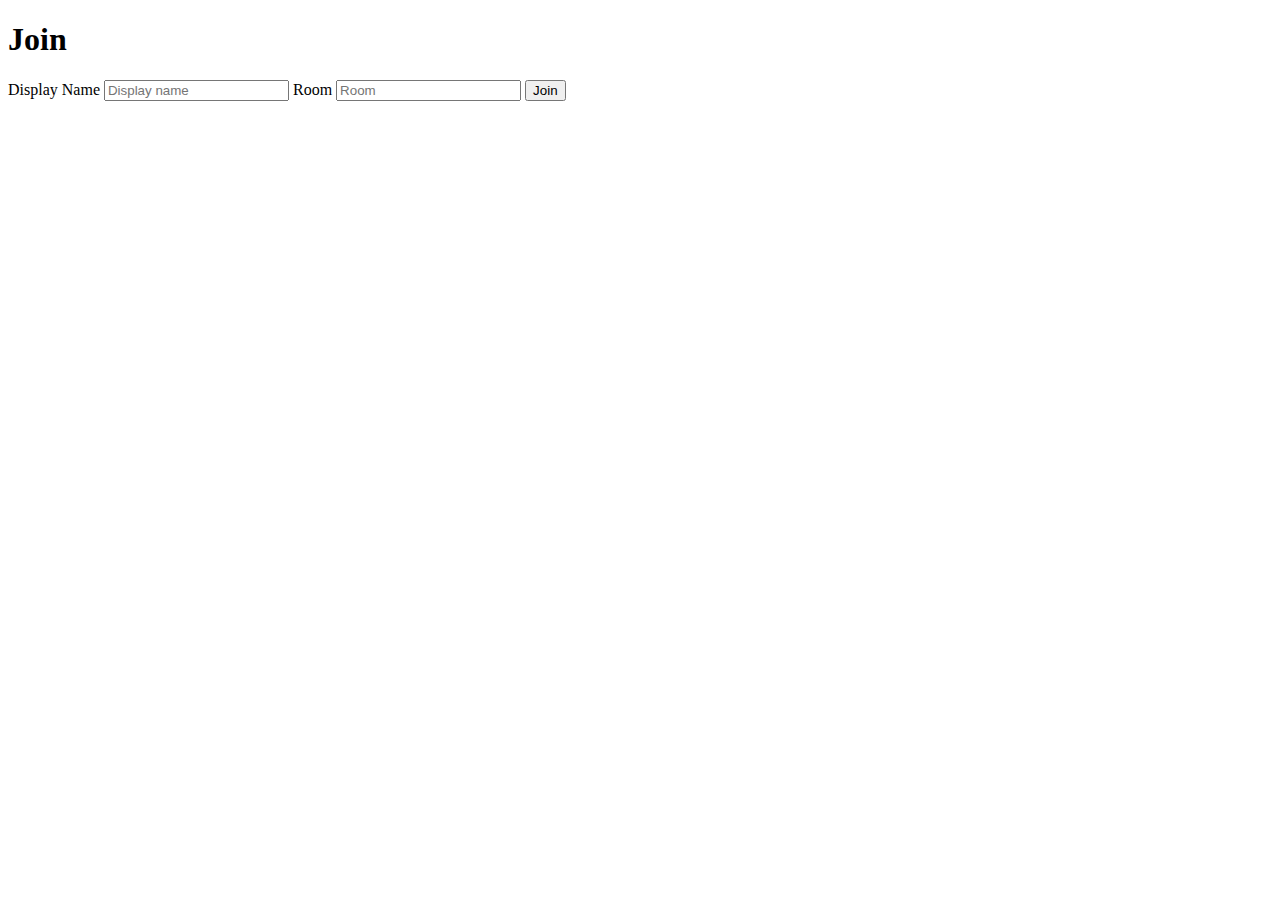
==== public/index.html @ 3732167c "init commit" ====
<!DOCTYPE html>
<html lang="en">
<head>
    <meta charset="UTF-8">
    <meta http-equiv="X-UA-Compatible" content="IE=edge">
    <meta name="viewport" content="width=device-width, initial-scale=1.0">
    <title>Chat App</title>
    <link rel="icon" href="/img/favicon.png">
    <link rel="stylesheet" href="/css/styles.min.css">

</head>
<body>
    <div class="centered-form">
        <div class="centered-form__box">
            <h1>Join</h1>
            <form action="/chat.html">
                <label>Display Name</label>
                <input type="text" name="username" placeholder="Display name" required>

                <label>Room</label>
                <input type="text" name="room" placeholder="Room" required>

                <button>Join</button>
            </form>
        </div>
    </div>
</body>
</html>
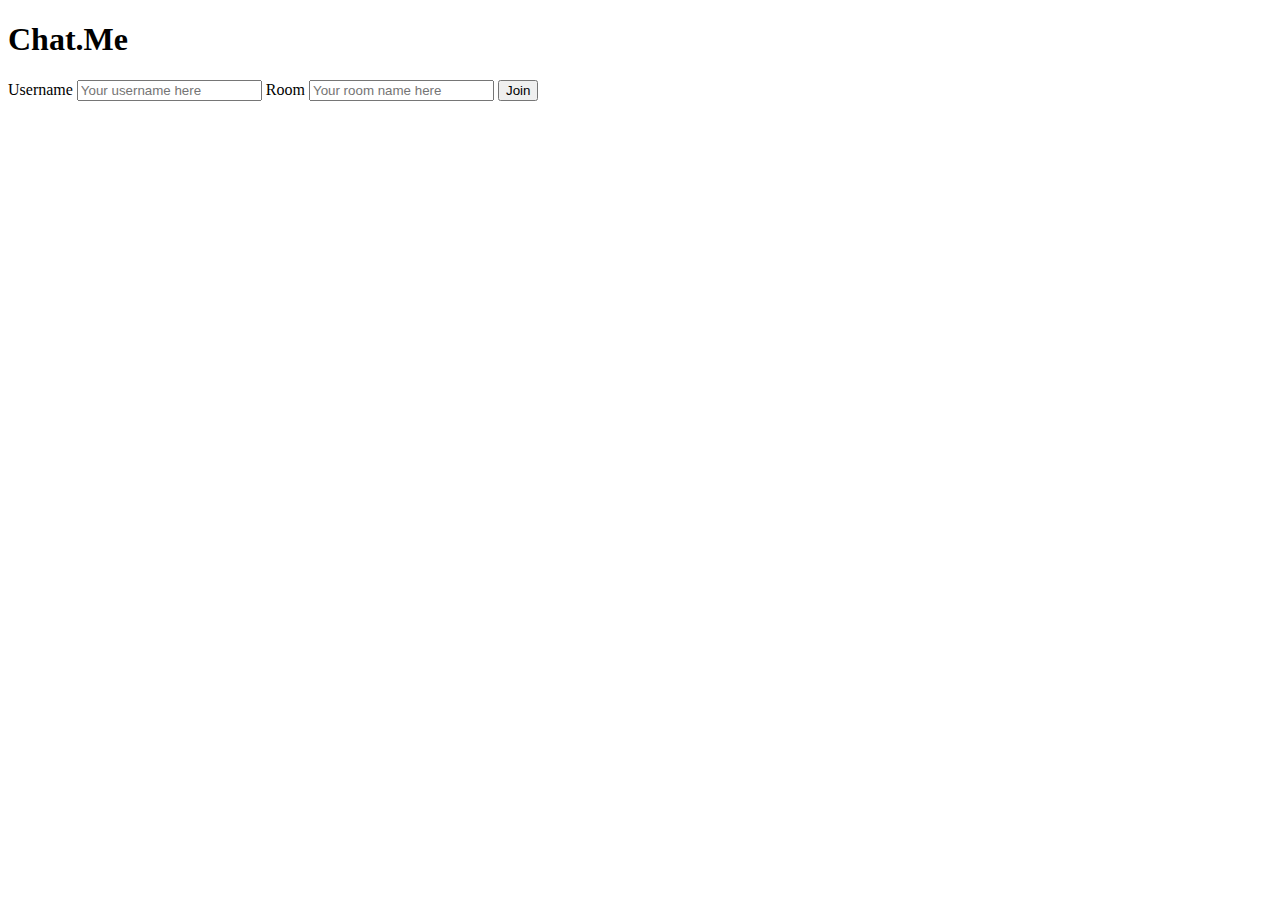
==== commit 6375f762: "style.min.css Update" ====
--- a/public/index.html
+++ b/public/index.html
@@ -11,14 +11,14 @@
 </head>
 <body>
     <div class="centered-form">
-        <div class="centered-form__box">
-            <h1>Join</h1>
+        <div class="centered-form__box page-container">
+            <h1 class="join-page">Chat.Me</h1>
             <form action="/chat.html">
-                <label>Display Name</label>
-                <input type="text" name="username" placeholder="Display name" required>
+                <label>Username</label>
+                <input class="join-input" type="text" name="username" placeholder="Your username here" required>
 
                 <label>Room</label>
-                <input type="text" name="room" placeholder="Room" required>
+                <input class="join-input" type="text" name="room" placeholder="Your room name here" required>
 
                 <button>Join</button>
             </form>
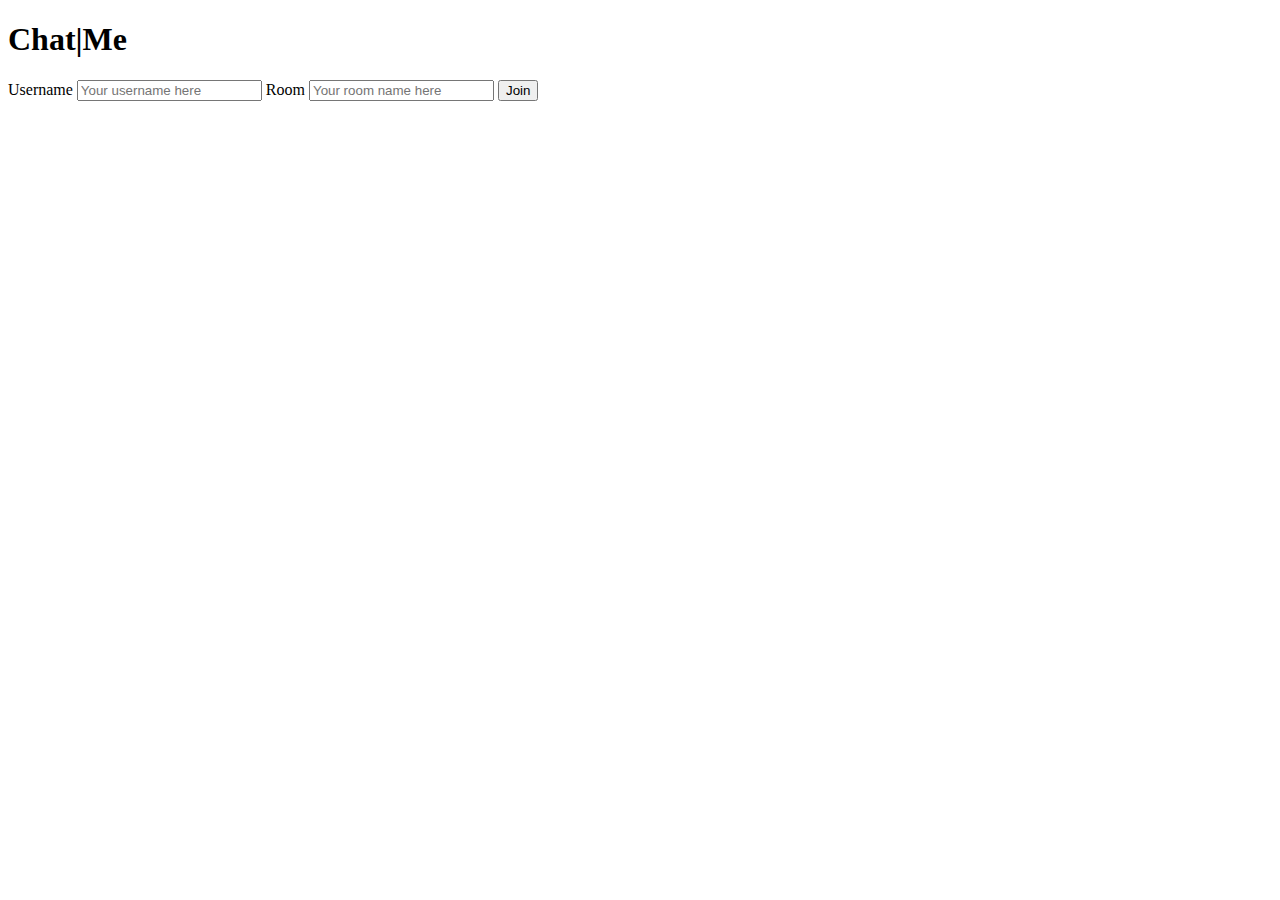
==== commit 4a0d8091: "latest update for design" ====
--- a/public/index.html
+++ b/public/index.html
@@ -12,7 +12,7 @@
 <body>
     <div class="centered-form">
         <div class="centered-form__box page-container">
-            <h1 class="join-page">Chat.Me</h1>
+            <h1 class="join-page">Chat<span class="text-bar">|</span>Me</h1>
             <form action="/chat.html">
                 <label>Username</label>
                 <input class="join-input" type="text" name="username" placeholder="Your username here" required>
@@ -20,7 +20,7 @@
                 <label>Room</label>
                 <input class="join-input" type="text" name="room" placeholder="Your room name here" required>
 
-                <button>Join</button>
+                <button class="join-btn">Join</button>
             </form>
         </div>
     </div>
